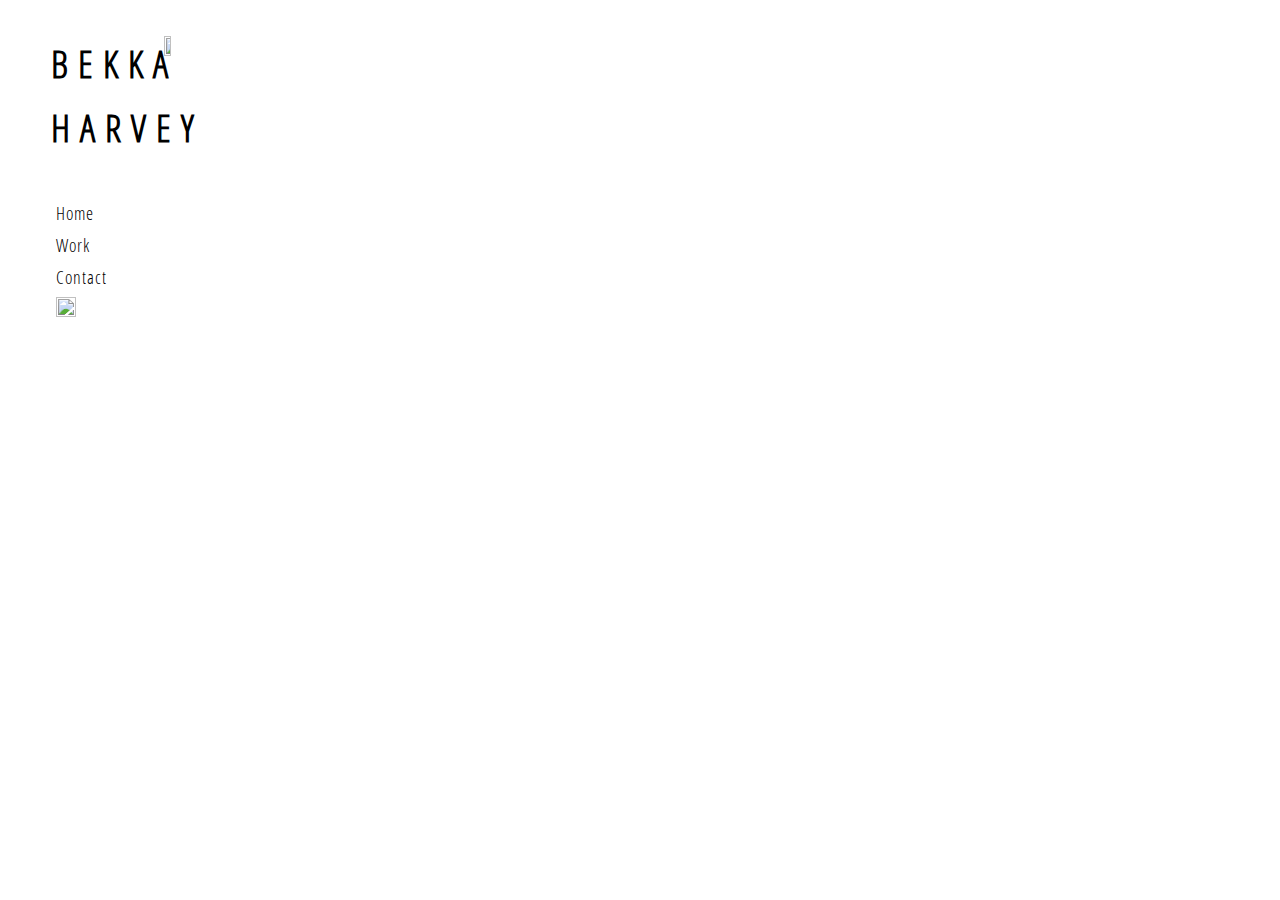
==== bekkasite/index.html @ 6465037e "initial commit" ====
<!doctype HTML>
<html lang="en">
	<head>
		<meta charset="UTF-8">
		<title>Bekka Harvey Make-Up Artist</title>
		<link href="stylesheet.css" rel="stylesheet">
	</head>
	<body>
		<div class="container">
			<div id="contentA">
				<h1>Bekka</h1>
				<h2>Harvey</h2>
				<nav>
					<ul>
						<li><a href="index.html">Home</a></li>
						<li><a href="work.html">Work</a></li>
						<li><a href="contact.html">Contact</a></li>
						<li><a href="https://www.instagram.com/bekkaharveymakeup/" target="_blank"><img src="images/logo-instagram-png-13560.png" height="20" width="20"></a></li>
					</ul>	
				</nav>
			</div>
			<div id="contentB">
				<img class="center" src="images/IMGP9304-Edit.jpg" height="544" width="821.5">
			</div>
		</div>
	</body>
</html>
---- bekkasite/stylesheet.css ----
@font-face {
  font-family: "Open Sans Condensed";
  src: url(fonts/OpenSans-CondLight.ttf);
}

.container {
    display: flex;
    width: 100%;
}

.contentA {
    flex: 1;
}

.contentB {
    flex: 3;
}

h1 {
  color: Black;
  position: relative;
  top: 1%;
  left: 28%;
  font-family: 'Open Sans Condensed', sans-serif;
  font-size: 38px;
  text-decoration: none;
  text-transform: uppercase;
  letter-spacing: 10px;
}

h2 {
  color: Black;
  position: relative;
  left: 28%;
  bottom: 5%;
  font-family: 'Open Sans Condensed', sans-serif;
  font-size: 38px;
  text-decoration: none;
  text-transform: uppercase;
  letter-spacing: 10px;
}

ul {
  list-style-type: none;
  background-color: none;
  position: relative;
}

li a {
  display: block;
  color: Black;
  margin: 8px;
  font-family: 'Open Sans Condensed', sans-serif;
  font-size: 18px;
  text-decoration: none;
  text-transform: none;
  letter-spacing: 1px;
}

li a:active {
  color: #69c7ab;
}

li a:hover {
  color: #69c7ab;
}

.center {
	position: relative;
	top: 8.6%;
	left: 15%;
	width: 60%;
	height: auto;
}
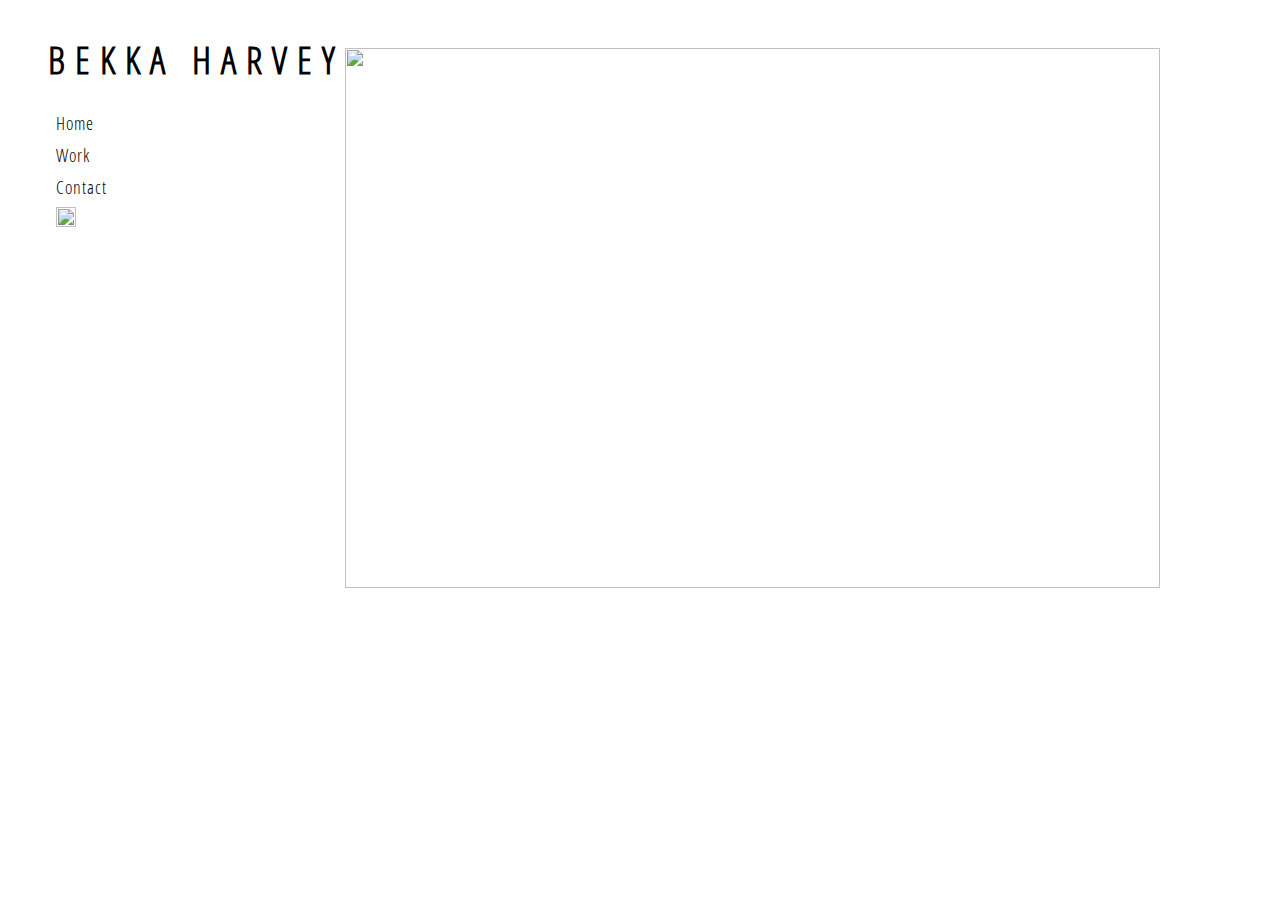
==== commit 1c0e400c: "fixed image and h1 name tag" ====
--- a/bekkasite/index.html
+++ b/bekkasite/index.html
@@ -8,8 +8,8 @@
 	<body>
 		<div class="container">
 			<div id="contentA">
-				<h1>Bekka</h1>
-				<h2>Harvey</h2>
+				<h1>Bekka Harvey</h1>
+				<img id="mobileImage" src="images/IMGP9304-Edit.jpg" height="544" width="821.5">
 				<nav>
 					<ul>
 						<li><a href="index.html">Home</a></li>
@@ -20,7 +20,7 @@
 				</nav>
 			</div>
 			<div id="contentB">
-				<img class="center" src="images/IMGP9304-Edit.jpg" height="544" width="821.5">
+				<img id="desktopImage" src="images/IMGP9304-Edit.jpg" height="544" width="821.5">
 			</div>
 		</div>
 	</body>
--- a/bekkasite/stylesheet.css
+++ b/bekkasite/stylesheet.css
@@ -9,35 +9,23 @@
 }
 
 .contentA {
-    flex: 1;
+    order: 2;
+    -webkit-order: 2;
 }
 
 .contentB {
-    flex: 3;
+  width: 820px;
+  height: 540px;
 }
 
 h1 {
   color: Black;
-  position: relative;
-  top: 1%;
-  left: 28%;
   font-family: 'Open Sans Condensed', sans-serif;
   font-size: 38px;
   text-decoration: none;
   text-transform: uppercase;
   letter-spacing: 10px;
-}
-
-h2 {
-  color: Black;
-  position: relative;
-  left: 28%;
-  bottom: 5%;
-  font-family: 'Open Sans Condensed', sans-serif;
-  font-size: 38px;
-  text-decoration: none;
-  text-transform: uppercase;
-  letter-spacing: 10px;
+  padding-left: 40px;
 }
 
 ul {
@@ -72,3 +60,50 @@
 	width: 60%;
 	height: auto;
 }
+#mobileImage {
+  display: none;
+
+}
+#desktopImage {
+  width: 100%;
+  height: 540px;
+  padding-top: 40px;
+}
+@media only screen and (max-width: 810px) {
+  #contentB {
+    display: none;
+  }
+  #mobileImage {
+    display: inline-block;
+    padding-left: 40px;
+    width: 100%;
+    height: 400px;
+  }
+}
+
+@media only screen and (max-width: 980px) {
+  #desktopImage {
+    width: 600px;
+    height: 300px;
+  }
+}
+@media only screen and (max-width: 650px) {
+  #mobileImage {
+    width: 100%;
+    height: 300px;
+    margin-right: 40px;
+  }
+}
+@media only screen and (max-width: 500px) {
+  #mobileImage {
+    /* width: 360px; */
+    height: 200px;
+  }
+}
+
+@media only screen and (max-width: 410px) {
+  #mobileImage {
+    /* width: 250px; */
+    height: 150px;
+  }
+}